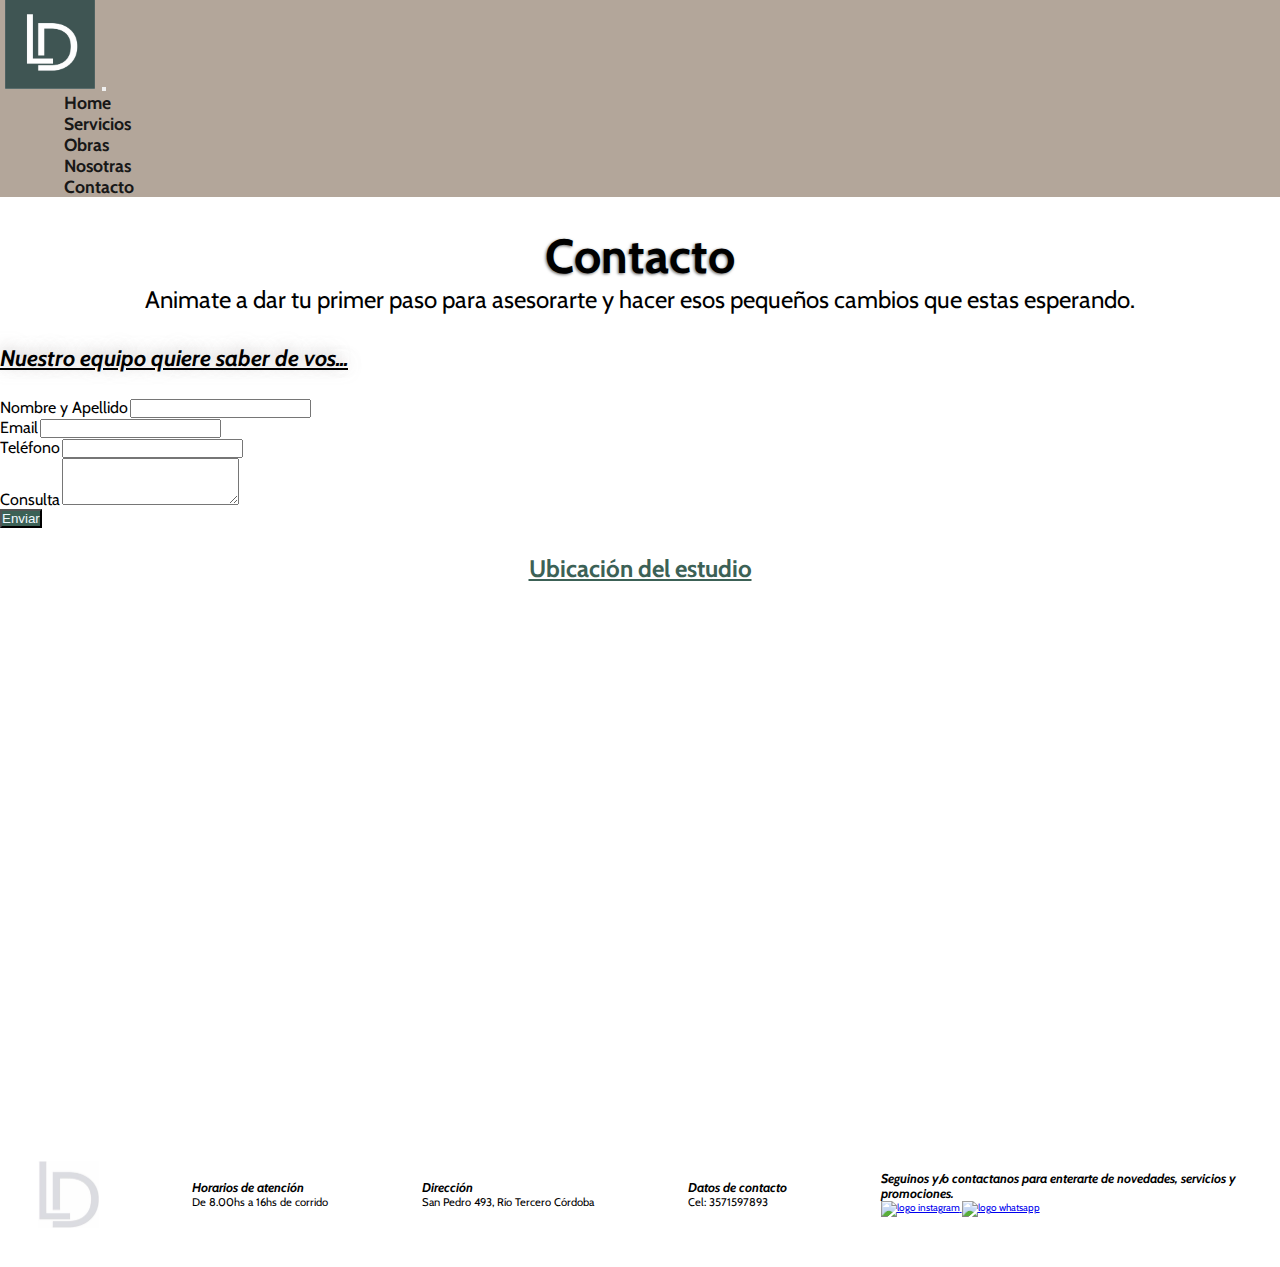
==== pages/contacto.html @ 94712690 "cambios 17/08" ====
<!DOCTYPE html>
<html lang="es">
  <head>
      <meta charset="UTF-8">
      <meta name="viewport" content="width=device-width, initial-scale=1.0">
      <title>Contacto</title>
      
    <!--BS-->

    <link href="https://cdn.jsdelivr.net/npm/bootstrap@5.3.1/dist/css/bootstrap.min.css" rel="stylesheet" 
    integrity="sha384-4bw+/aepP/YC94hEpVNVgiZdgIC5+VKNBQNGCHeKRQN+PtmoHDEXuppvnDJzQIu9" crossorigin="anonymous">

    <!--CSS-->
    <link rel="stylesheet" href="../css/style.css">
    <link rel="stylesheet" href="../css/estilos.css">
    
  </head>
  <body>
    <!-- inicio header-->
    <header>

      <nav class="navbar navbar-expand-lg propia-menu">
        <div class="container-fluid">
          <a class="navbar-brand" ><img class="logo" src="../imagenes/logocuadrado.jpg" alt="logo estudio de arquitectura demalde lujan"></a>
          <button class="navbar-toggler" type="button" data-bs-toggle="collapse" data-bs-target="#navbarNav" aria-controls="navbarNav" aria-expanded="false" aria-label="Toggle navigation">
            <span class="navbar-toggler-icon"></span>
          </button>
          <div class="collapse navbar-collapse justify-content-center" id="navbarNav">
            <ul class="navbar-nav">
              <li class="nav-item page">
                <a class="nav-link enlace" href="../index.html">Home</a>
              </li>
              <li class="nav-item page">
                <a class="nav-link enlace" href="servicios.html">Servicios</a>
              </li>
              <li class="nav-item page">
                <a class="nav-link enlace" href="obras.html">Obras</a>
              </li>
              <li class="nav-item page">
                <a class="nav-link enlace" href="nosotras.html">Nosotras</a>
              </li>
              <li class="nav-item page">
                <a class="nav-link enlace" href="contacto.html">Contacto</a>
              </li>
            </ul>
          </div>
        </div>
      </nav>

    </header>
        
      <!--inicio main-->
    <main class="container contacto-container">

      <!--presentacion-->
      <section class="presentacion">

          <h1>Contacto</h1>

          <p>Animate a dar tu primer paso para asesorarte y hacer esos pequeños cambios que estas esperando.</p>

      </section>
      
        <!--formulario-->
        <h2 class="tituloForm">Nuestro equipo quiere saber de vos...</h2>

        <div class="contenedorForm">   

          <div class="mb-3">
            <label for="exampleFormControlInput1" class="form-label propia">Nombre y Apellido</label>
            <input type="email" class="form-control" id="exampleFormControlInput1" >
          </div>
          <div class="mb-3">
            <label for="exampleFormControlInput1" class="form-label propia">Email</label>
            <input type="email" class="form-control" id="exampleFormControlInput1" >
          </div>
          <div class="mb-3">
            <label for="exampleFormControlInput1" class="form-label propia">Teléfono</label>
            <input type="email" class="form-control" id="exampleFormControlInput1">
          </div>
          <div class="mb-3">
            <label for="exampleFormControlTextarea1" class="form-label propia">Consulta</label>
            <textarea class="form-control" id="exampleFormControlTextarea1" rows="3"></textarea>
          </div>
          <div class="col-auto">
            <button type="submit" class="btn mb-3 boton-formulario">Enviar</button>
          </div>

        </div>

      <section class="contenedorMapa">

          <h3 class="mapaTitulo">Ubicación del estudio</h3>

          <iframe src="https://www.google.com/maps/embed?pb=!1m18!1m12!1m3!1d844.3579548079335!2d-64.10979523040258!3d-32.
          165628398370295!2m3!1f0!2f0!3f0!3m2!1i1024!2i768!4f13.1!3m3!1m2!1s0x95cd6fff3ae1c54f%3A0x60402e40f42cd86f!2sLD%20-
          %20arquitectura%20%2B%20interiorismo!5e0!3m2!1ses-419!2sar!4v1688154404672!5m2!1ses-419!2sar"
            width="600" height="450" style="border:0;" allowfullscreen="" loading="lazy" referrerpolicy="no-referrer-when-downgrade">
          </iframe>
      
          
      </section>
            
    </main>
      
      <!--inicio footer-->
    <footer class="footer">
      
        <img class="img-footer" src="../imagenes/logogris.jpeg" alt="logo estudio de arquitectura demalde lujan">
        
        <div>
            <h4>Horarios de atención</h4>
            <p>De 8.00hs a 16hs de corrido</p>
        </div>
        <div>
            <h4>Dirección</h4>
            <p>San Pedro 493, Río Tercero Córdoba</p>
        </div>

        <div>
            <h4>Datos de contacto</h4>
            <p>Cel: 3571597893</p>
        </div>

        <div class="contenedor-redes">

          <h4>Seguinos y/o contactanos para enterarte de novedades, servicios y promociones.</h4>

          <div>
            <a  href="https://www.instagram.com/arqdemaldelujan/" target="_blank">
                <img class="img-redes-footer" src="../imagenes/Iconos/instagram.svg" alt="logo instagram">
            </a>

            <a  href="https://api.whatsapp.com/message/WYN6CQQRFLDKI1?autoload=1&app_absent=0" target="_blank">
              <img class="img-redes-footer" src="../imagenes/Iconos/whatsapp.svg" alt="logo whatsapp">
            </a>
          </div>

        </div>
    
    </footer>
    <!--JS-->

    <script src="https://cdn.jsdelivr.net/npm/bootstrap@5.3.1/dist/js/bootstrap.bundle.min.js"
    integrity="sha384-HwwvtgBNo3bZJJLYd8oVXjrBZt8cqVSpeBNS5n7C8IVInixGAoxmnlMuBnhbgrkm" crossorigin="anonymous"></script>
  </body>
</html>
---- css/style.css ----
/*presentacion*/

 


  /* contenido principal index*/


  
  /*formulario*/

 



  /*footer*/



  

  /* Nosotras page...................................................................................................................*/

  

  
  

 
 

/*servicios-------------------------------------------------------------------------------------------------------------*/





/*Contacto......................................................................................................*/






  

 /*Media Query------------------------------------------------------------------------------------------------*/

 
  /*Index*/
---- css/estilos.css ----
@import url("https://fonts.googleapis.com/css2?family=Cabin&family=Nunito+Sans:wght@300;600&family=Nunito:wght@300&display=swap");
* {
  margin: 0;
  padding: 0;
}

body {
  font-family: "Cabin", sans-serif;
  font-size: 62.5%;
  box-sizing: border-box;
}

.presentacion {
  background-size: cover;
  background-position: center;
  height: 100%;
  padding: 30px 0px;
  grid-area: presentacion;
}
.presentacion h1 {
  font-size: 3rem;
  text-align: center;
  color: black;
  text-shadow: -1px 1px 3px rgba(0, 0, 0, 0.58);
}
.presentacion p {
  font-size: 1.5rem;
  text-align: center;
  color: black;
}

.index-container .contenidoPrincipal h2 {
  font-size: 1.5rem;
  font-weight: bold;
  text-decoration: underline;
}
.index-container .contenidoPrincipal .flexContent {
  display: flex;
  flex-direction: row;
  padding-top: 3%;
}
.index-container .contenidoPrincipal .flexContent .img1 {
  width: 50%;
}
.index-container .contenidoPrincipal .flexContent .texto1 {
  display: flex;
  flex-direction: column;
  justify-content: center;
  align-items: start;
  padding: 0px 100px;
}
.index-container .contenidoPrincipal p {
  font-size: 1rem;
}
.index-container .contenidoPrincipal .flexContentDos {
  display: flex;
  flex-direction: row-reverse;
}
.index-container .contenidoPrincipal .flexContentDos .texto2 {
  display: flex;
  flex-direction: column;
  justify-content: center;
  align-items: start;
  padding: 0px 100px;
}
.index-container .contenidoPrincipal .flexContentDos .img2 {
  width: 50%;
  padding-top: 2%;
}
.index-container .formulario {
  width: 100%;
  font-size: 1rem;
  color: black;
  padding-top: 3%;
  padding-bottom: 3%;
}
.index-container .formulario .tituloFormIndex {
  text-align: center;
  font-size: 1.4rem;
  font-style: italic;
  padding-bottom: 2%;
  text-shadow: -1px -3px 15px rgba(174, 167, 167, 0.65);
}

/*header...........................................................................................*/
header {
  display: flex;
  justify-content: space-between;
  position: sticky;
  top: 0;
  z-index: 4;
}
header .propia-menu {
  background-color: #b3a69a;
  width: 100%;
}
header .propia-menu .logo {
  width: 7%;
  margin-left: 5px;
  margin-right: 5px;
}
header .propia-menu .page {
  padding-left: 5%;
  padding-right: 5%;
}
header .propia-menu .page .enlace {
  color: #181818;
  list-style: none;
  text-decoration: none;
  font-weight: bold;
  font-size: 1.1rem;
}

.footer {
  display: flex;
  justify-content: space-between;
  align-items: center;
  margin: 3%;
}
.footer .img-footer {
  width: 5%;
}
.footer .contenedor-redes {
  display: flex;
  flex-direction: column;
  width: 30%;
}
.footer h4 {
  font-size: 0.8rem;
  font-style: italic;
}
.footer p {
  font-size: 0.7rem;
}
.footer .img-redes-footer {
  width: 8%;
}

.servicios-container .contenedor-tarjetas {
  display: flex;
  align-items: center;
  justify-content: center;
  margin: 20px;
}
.servicios-container .contenedor-tarjetas .tarjeta {
  margin: 1%;
}
.servicios-container .contenedor-tarjetas .tarjeta .img-tarjeta {
  padding: 5px;
}
.servicios-container .contenedor-tarjetas .p-servicios {
  font-size: 0.9rem;
}
.servicios-container .h2-servicios {
  font-size: 1.3rem;
  color: #3c6156;
  font-weight: bold;
  text-align: center;
  padding: 10px;
}

.obras-container .tarjetas-container .p-obras {
  font-size: 0.8rem;
}
.obras-container .tarjetas-container .titulo-tarjetas-obras {
  font-size: 1.7rem;
}
.obras-container .tarjetas-container .text-body-secondary {
  font-size: 0.8rem;
}

.footer .h3-footer {
  font-size: 0.8rem;
  font-style: italic;
}

.nosotras-container h1 {
  font-size: 2.5rem;
  text-align: center;
  color: black;
  text-shadow: -1px 1px 3px rgba(0, 0, 0, 0.58);
  padding: 5px;
}
.nosotras-container .contenedor-nosotras {
  display: grid;
  grid-template-areas: "item1   item2" "item3   item4" "item5   item5" "item6   item7";
  grid-template-columns: repeat(2, 50%);
  justify-content: center;
  align-items: center;
}
.nosotras-container .contenedor-nosotras .nombre-arquitecta {
  color: #3c6156;
}
.nosotras-container .contenedor-nosotras .tamano-fuente {
  font-size: 0.8rem;
}
.nosotras-container .contenedor-nosotras .grid-item1 {
  grid-area: item1;
  grid-column: 1/2;
  text-align: start;
}
.nosotras-container .contenedor-nosotras .grid-item2 {
  grid-area: item2;
  text-align: end;
}
.nosotras-container .contenedor-nosotras .grid-item3 {
  grid-area: item3;
  grid-column: 1/2;
  text-align: start;
}
.nosotras-container .contenedor-nosotras .grid-item4 {
  grid-area: item4;
  text-align: end;
}
.nosotras-container .contenedor-nosotras .grid-item5 {
  grid-area: item5;
  padding: 30px;
  text-align: center;
}
.nosotras-container .contenedor-nosotras .grid-item6 {
  grid-area: item6;
  text-align: center;
}
.nosotras-container .contenedor-nosotras .grid-item7 {
  grid-area: item7;
  text-align: center;
}

.contacto-container .tituloForm {
  font-size: 1.4rem;
  font-style: italic;
  padding-bottom: 2%;
  text-decoration: underline;
  height: 50%;
  text-shadow: -1px -3px 15px rgba(174, 167, 167, 0.65);
}
.contacto-container .propia {
  font-size: 1rem;
}
.contacto-container .boton-formulario {
  background-color: #3c6156;
  color: aliceblue;
}
.contacto-container .contenedorMapa {
  display: flex;
  flex-direction: column;
  justify-content: center;
  height: 100%;
  align-items: center;
  padding-bottom: 5%;
}
.contacto-container .contenedorMapa .mapaTitulo {
  font-size: 1.5rem;
  padding: 2%;
  text-decoration: underline;
  color: #3c6156;
}

/*celulares--------------------------------------------------------------------*/
@media only screen and (max-width: 500px) {
  .header .propia-menu .logo {
    width: 15%;
  }
  .presentacion h1 {
    font-size: 1.9rem;
  }
  .presentacion p {
    font-size: 0.9rem;
  }
  .index-container .contenidoPrincipal .flexContent {
    flex-direction: column;
    align-items: center;
  }
  .index-container .contenidoPrincipal .flexContent p {
    font-size: 0.8rem;
  }
  .index-container .contenidoPrincipal .flexContent .texto1 {
    text-align: justify;
    margin-top: 5px;
    margin-bottom: 5px;
    padding: 0;
  }
  .index-container .contenidoPrincipal .img1 {
    width: 60%;
  }
  .index-container .contenidoPrincipal h2 {
    font-size: 1rem;
  }
  .index-container .contenidoPrincipal .flexContentDos {
    flex-direction: column;
    align-items: center;
    margin: 10px;
  }
  .index-container .contenidoPrincipal .flexContentDos .texto2 {
    text-align: justify;
    margin-top: 5px;
    margin-bottom: 5px;
    padding: 0%;
  }
  .index-container .contenidoPrincipal .img2 {
    width: 60%;
  }
  .index-container .contenidoPrincipal .formulario .tituloFormIndex {
    font-size: 1.2rem;
  }
  .footer {
    flex-direction: column;
    align-items: start;
    border-top: #3c6156 solid 2px;
    margin: 20px;
    padding: 5px;
  }
  .footer .img-footer {
    width: 17%;
    padding: 15px 0px 15px 0px;
  }
  .footer p {
    font-size: 0.7rem;
  }
  .footer h4 {
    font-size: 0.9rem;
  }
  .footer .contenedor-redes {
    width: 100%;
  }
  .footer .contenedor-redes .img-redes-footer {
    width: 8%;
  }
}

/*# sourceMappingURL=estilos.css.map */
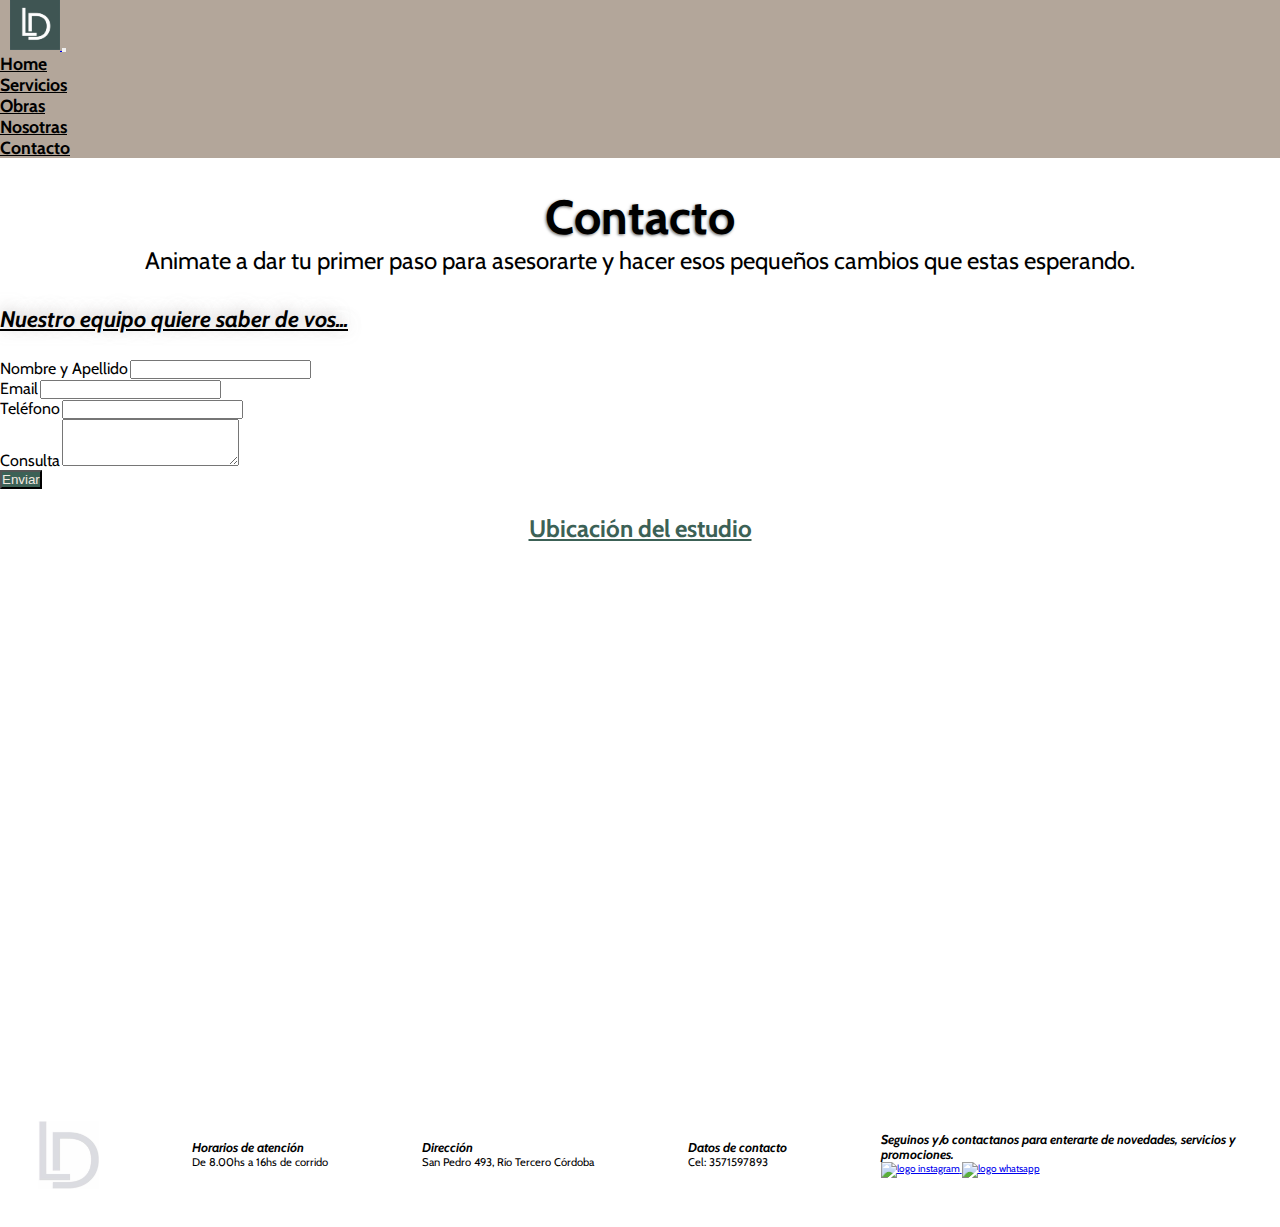
==== commit e4e36a59: "cambios19/08/23" ====
--- a/pages/contacto.html
+++ b/pages/contacto.html
@@ -1,147 +1,154 @@
 <!DOCTYPE html>
 <html lang="es">
-  <head>
-      <meta charset="UTF-8">
-      <meta name="viewport" content="width=device-width, initial-scale=1.0">
-      <title>Contacto</title>
-      
-    <!--BS-->
 
-    <link href="https://cdn.jsdelivr.net/npm/bootstrap@5.3.1/dist/css/bootstrap.min.css" rel="stylesheet" 
+<head>
+  <meta charset="UTF-8">
+  <meta name="viewport" content="width=device-width, initial-scale=1.0">
+  <title>Contacto</title>
+
+  <!--BS-->
+
+  <link href="https://cdn.jsdelivr.net/npm/bootstrap@5.3.1/dist/css/bootstrap.min.css" rel="stylesheet"
     integrity="sha384-4bw+/aepP/YC94hEpVNVgiZdgIC5+VKNBQNGCHeKRQN+PtmoHDEXuppvnDJzQIu9" crossorigin="anonymous">
 
-    <!--CSS-->
-    <link rel="stylesheet" href="../css/style.css">
-    <link rel="stylesheet" href="../css/estilos.css">
-    
-  </head>
-  <body>
-    <!-- inicio header-->
-    <header>
+  <!--CSS-->
+  <link rel="stylesheet" href="../css/style.css">
+  <link rel="stylesheet" href="../css/estilos.css">
 
-      <nav class="navbar navbar-expand-lg propia-menu">
-        <div class="container-fluid">
-          <a class="navbar-brand" ><img class="logo" src="../imagenes/logocuadrado.jpg" alt="logo estudio de arquitectura demalde lujan"></a>
-          <button class="navbar-toggler" type="button" data-bs-toggle="collapse" data-bs-target="#navbarNav" aria-controls="navbarNav" aria-expanded="false" aria-label="Toggle navigation">
-            <span class="navbar-toggler-icon"></span>
-          </button>
-          <div class="collapse navbar-collapse justify-content-center" id="navbarNav">
-            <ul class="navbar-nav">
-              <li class="nav-item page">
-                <a class="nav-link enlace" href="../index.html">Home</a>
-              </li>
-              <li class="nav-item page">
-                <a class="nav-link enlace" href="servicios.html">Servicios</a>
-              </li>
-              <li class="nav-item page">
-                <a class="nav-link enlace" href="obras.html">Obras</a>
-              </li>
-              <li class="nav-item page">
-                <a class="nav-link enlace" href="nosotras.html">Nosotras</a>
-              </li>
-              <li class="nav-item page">
-                <a class="nav-link enlace" href="contacto.html">Contacto</a>
-              </li>
-            </ul>
-          </div>
-        </div>
-      </nav>
+</head>
 
-    </header>
-        
-      <!--inicio main-->
-    <main class="container contacto-container">
+<body>
+  <!-- inicio header-->
+  <header>
+    <nav class="navbar navbar-expand-lg propia-menu">
 
-      <!--presentacion-->
-      <section class="presentacion">
+      <a class="navbar-brand" href="#">
+        <img width="50" style="margin-left: 10px;" class="d-inline-block align-top" src="../imagenes/logocuadrado.jpg"
+          alt="logo estudio de arquitectura demalde lujan">
+      </a>
+      <button class="navbar-toggler" type="button" data-bs-toggle="collapse" data-bs-target="#navbarNav"
+        aria-controls="navbarNav" aria-expanded="false" aria-label="Toggle navigation">
+        <span class="navbar-toggler-icon"></span>
+      </button>
+      <div class="collapse navbar-collapse" id="navbarNav">
+        <ul class="navbar-nav ms-auto">
+          <li class="nav-item">
+            <a class="nav-link" href="../index.html">Home</a>
+          </li>
+          <li class="nav-item">
+            <a class="nav-link" href="servicios.html">Servicios</a>
+          </li>
+          <li class="nav-item">
+            <a class="nav-link" href="obras.html">Obras</a>
+          </li>
+          <li class="nav-item">
+            <a class="nav-link" href="nosotras.html">Nosotras</a>
+          </li>
+          <li class="nav-item">
+            <a class="nav-link" href="contacto.html">Contacto</a>
+          </li>
+        </ul>
+      </div>
 
-          <h1>Contacto</h1>
+    </nav>
 
-          <p>Animate a dar tu primer paso para asesorarte y hacer esos pequeños cambios que estas esperando.</p>
+  </header>
 
-      </section>
-      
-        <!--formulario-->
-        <h2 class="tituloForm">Nuestro equipo quiere saber de vos...</h2>
+  <!--inicio main-->
+  <main class="container contacto-container">
 
-        <div class="contenedorForm">   
+    <!--presentacion-->
+    <section class="presentacion">
 
-          <div class="mb-3">
-            <label for="exampleFormControlInput1" class="form-label propia">Nombre y Apellido</label>
-            <input type="email" class="form-control" id="exampleFormControlInput1" >
-          </div>
-          <div class="mb-3">
-            <label for="exampleFormControlInput1" class="form-label propia">Email</label>
-            <input type="email" class="form-control" id="exampleFormControlInput1" >
-          </div>
-          <div class="mb-3">
-            <label for="exampleFormControlInput1" class="form-label propia">Teléfono</label>
-            <input type="email" class="form-control" id="exampleFormControlInput1">
-          </div>
-          <div class="mb-3">
-            <label for="exampleFormControlTextarea1" class="form-label propia">Consulta</label>
-            <textarea class="form-control" id="exampleFormControlTextarea1" rows="3"></textarea>
-          </div>
-          <div class="col-auto">
-            <button type="submit" class="btn mb-3 boton-formulario">Enviar</button>
-          </div>
+      <h1>Contacto</h1>
 
-        </div>
+      <p>Animate a dar tu primer paso para asesorarte y hacer esos pequeños cambios que estas esperando.</p>
 
-      <section class="contenedorMapa">
+    </section>
 
-          <h3 class="mapaTitulo">Ubicación del estudio</h3>
+    <!--formulario-->
+    <h2 class="tituloForm">Nuestro equipo quiere saber de vos...</h2>
 
-          <iframe src="https://www.google.com/maps/embed?pb=!1m18!1m12!1m3!1d844.3579548079335!2d-64.10979523040258!3d-32.
+    <div class="contenedorForm">
+
+      <div class="mb-3">
+        <label for="exampleFormControlInput1" class="form-label propia">Nombre y Apellido</label>
+        <input type="email" class="form-control" id="exampleFormControlInput1">
+      </div>
+      <div class="mb-3">
+        <label for="exampleFormControlInput1" class="form-label propia">Email</label>
+        <input type="email" class="form-control" id="exampleFormControlInput1">
+      </div>
+      <div class="mb-3">
+        <label for="exampleFormControlInput1" class="form-label propia">Teléfono</label>
+        <input type="email" class="form-control" id="exampleFormControlInput1">
+      </div>
+      <div class="mb-3">
+        <label for="exampleFormControlTextarea1" class="form-label propia">Consulta</label>
+        <textarea class="form-control" id="exampleFormControlTextarea1" rows="3"></textarea>
+      </div>
+      <div class="col-auto">
+        <button type="submit" class="btn mb-3 boton-formulario">Enviar</button>
+      </div>
+
+    </div>
+
+    <section class="contenedorMapa">
+
+      <h3 class="mapaTitulo">Ubicación del estudio</h3>
+
+      <iframe src="https://www.google.com/maps/embed?pb=!1m18!1m12!1m3!1d844.3579548079335!2d-64.10979523040258!3d-32.
           165628398370295!2m3!1f0!2f0!3f0!3m2!1i1024!2i768!4f13.1!3m3!1m2!1s0x95cd6fff3ae1c54f%3A0x60402e40f42cd86f!2sLD%20-
-          %20arquitectura%20%2B%20interiorismo!5e0!3m2!1ses-419!2sar!4v1688154404672!5m2!1ses-419!2sar"
-            width="600" height="450" style="border:0;" allowfullscreen="" loading="lazy" referrerpolicy="no-referrer-when-downgrade">
-          </iframe>
-      
-          
-      </section>
-            
-    </main>
-      
-      <!--inicio footer-->
-    <footer class="footer">
-      
-        <img class="img-footer" src="../imagenes/logogris.jpeg" alt="logo estudio de arquitectura demalde lujan">
-        
-        <div>
-            <h4>Horarios de atención</h4>
-            <p>De 8.00hs a 16hs de corrido</p>
-        </div>
-        <div>
-            <h4>Dirección</h4>
-            <p>San Pedro 493, Río Tercero Córdoba</p>
-        </div>
+          %20arquitectura%20%2B%20interiorismo!5e0!3m2!1ses-419!2sar!4v1688154404672!5m2!1ses-419!2sar" width="600"
+        height="450" style="border:0;" allowfullscreen="" loading="lazy" referrerpolicy="no-referrer-when-downgrade">
+      </iframe>
 
-        <div>
-            <h4>Datos de contacto</h4>
-            <p>Cel: 3571597893</p>
-        </div>
 
-        <div class="contenedor-redes">
+    </section>
 
-          <h4>Seguinos y/o contactanos para enterarte de novedades, servicios y promociones.</h4>
+  </main>
 
-          <div>
-            <a  href="https://www.instagram.com/arqdemaldelujan/" target="_blank">
-                <img class="img-redes-footer" src="../imagenes/Iconos/instagram.svg" alt="logo instagram">
-            </a>
+  <!--inicio footer-->
+  <footer class="footer">
 
-            <a  href="https://api.whatsapp.com/message/WYN6CQQRFLDKI1?autoload=1&app_absent=0" target="_blank">
-              <img class="img-redes-footer" src="../imagenes/Iconos/whatsapp.svg" alt="logo whatsapp">
-            </a>
-          </div>
+    <img class="img-footer" src="../imagenes/logogris.jpeg" alt="logo estudio de arquitectura demalde lujan">
 
-        </div>
-    
-    </footer>
-    <!--JS-->
+    <div>
+      <h4>Horarios de atención</h4>
+      <p>De 8.00hs a 16hs de corrido</p>
+    </div>
+    <div>
+      <h4>Dirección</h4>
+      <p>San Pedro 493, Río Tercero Córdoba</p>
+    </div>
 
-    <script src="https://cdn.jsdelivr.net/npm/bootstrap@5.3.1/dist/js/bootstrap.bundle.min.js"
-    integrity="sha384-HwwvtgBNo3bZJJLYd8oVXjrBZt8cqVSpeBNS5n7C8IVInixGAoxmnlMuBnhbgrkm" crossorigin="anonymous"></script>
-  </body>
+    <div>
+      <h4>Datos de contacto</h4>
+      <p>Cel: 3571597893</p>
+    </div>
+
+    <div class="contenedor-redes">
+
+      <h4>Seguinos y/o contactanos para enterarte de novedades, servicios y promociones.</h4>
+
+      <div>
+        <a href="https://www.instagram.com/arqdemaldelujan/" target="_blank">
+          <img class="img-redes-footer" src="../imagenes/Iconos/instagram.svg" alt="logo instagram">
+        </a>
+
+        <a href="https://api.whatsapp.com/message/WYN6CQQRFLDKI1?autoload=1&app_absent=0" target="_blank">
+          <img class="img-redes-footer" src="../imagenes/Iconos/whatsapp.svg" alt="logo whatsapp">
+        </a>
+      </div>
+
+    </div>
+
+  </footer>
+  <!--JS-->
+
+  <script src="https://cdn.jsdelivr.net/npm/bootstrap@5.3.1/dist/js/bootstrap.bundle.min.js"
+    integrity="sha384-HwwvtgBNo3bZJJLYd8oVXjrBZt8cqVSpeBNS5n7C8IVInixGAoxmnlMuBnhbgrkm"
+    crossorigin="anonymous"></script>
+</body>
+
 </html>--- a/css/estilos.css
+++ b/css/estilos.css
@@ -95,24 +95,23 @@
   width: 100%;
 }
 header .propia-menu .logo {
-  width: 7%;
   margin-left: 5px;
   margin-right: 5px;
 }
-header .propia-menu .page {
-  padding-left: 5%;
-  padding-right: 5%;
-}
-header .propia-menu .page .enlace {
-  color: #181818;
-  list-style: none;
-  text-decoration: none;
+header .propia-menu .nav-link {
+  color: black;
   font-weight: bold;
   font-size: 1.1rem;
+  margin-right: 30px;
+}
+header .propia-menu .nav-link:hover {
+  opacity: 0.8;
+  text-decoration: underline;
 }
 
 .footer {
   display: flex;
+  flex-direction: row;
   justify-content: space-between;
   align-items: center;
   margin: 3%;
@@ -138,8 +137,9 @@
 
 .servicios-container .contenedor-tarjetas {
   display: flex;
-  align-items: center;
-  justify-content: center;
+  flex-direction: row;
+  justify-content: center;
+  align-items: center;
   margin: 20px;
 }
 .servicios-container .contenedor-tarjetas .tarjeta {
@@ -150,13 +150,63 @@
 }
 .servicios-container .contenedor-tarjetas .p-servicios {
   font-size: 0.9rem;
+}
+.servicios-container .contenedor-servicios {
+  display: flex;
+  flex-direction: column;
+  align-items: center;
+}
+.servicios-container .contenedor-servicios .contenedor-fila1 {
+  display: flex;
+  flex-direction: row;
+}
+.servicios-container .contenedor-servicios .contenedor-fila2 {
+  display: flex;
+  flex-direction: row;
+}
+.servicios-container .contenedor-servicios .imagen-servicio {
+  width: 296px;
+  height: 296px;
+  margin: 3px;
+}
+.servicios-container .contenedor-servicios .imagen-servicio:hover {
+  opacity: 0.6;
+}
+.servicios-container .contenedor-servicios .p-img-servicios {
+  font-size: 1rem;
+  text-align: center;
+  justify-content: center;
+  color: black;
+  opacity: 0;
+}
+.servicios-container .contenedor-servicios .p-img-servicios:hover {
+  opacity: 1;
+  z-index: 2;
 }
 .servicios-container .h2-servicios {
   font-size: 1.3rem;
   color: #3c6156;
   font-weight: bold;
   text-align: center;
-  padding: 10px;
+  margin: 30px;
+  animation-name: h2;
+  animation-iteration-count: 1;
+  animation-duration: 1s;
+  animation-delay: 1s;
+}
+@keyframes h2 {
+  0% {
+    transform: scale(0, 0);
+  }
+  50% {
+    transform: scale(1.4, 1.4);
+  }
+  75% {
+    transform: scale(1.3, 1.3);
+  }
+  100% {
+    transform: scale(0);
+  }
 }
 
 .obras-container .tarjetas-container .p-obras {
@@ -239,15 +289,15 @@
 }
 .contacto-container .boton-formulario {
   background-color: #3c6156;
-  color: aliceblue;
+  color: #f1e8e0;
 }
 .contacto-container .contenedorMapa {
-  display: flex;
-  flex-direction: column;
-  justify-content: center;
   height: 100%;
-  align-items: center;
   padding-bottom: 5%;
+  display: flex;
+  flex-direction: column;
+  justify-content: center;
+  align-items: center;
 }
 .contacto-container .contenedorMapa .mapaTitulo {
   font-size: 1.5rem;
@@ -301,6 +351,13 @@
     width: 60%;
   }
   .index-container .contenidoPrincipal .formulario .tituloFormIndex {
+    font-size: 1.2rem;
+  }
+  .contacto-container .tituloForm {
+    font-size: 1.1rem;
+    padding-bottom: 5%;
+  }
+  .contacto-container .contenedorMapa .mapaTitulo {
     font-size: 1.2rem;
   }
   .footer {
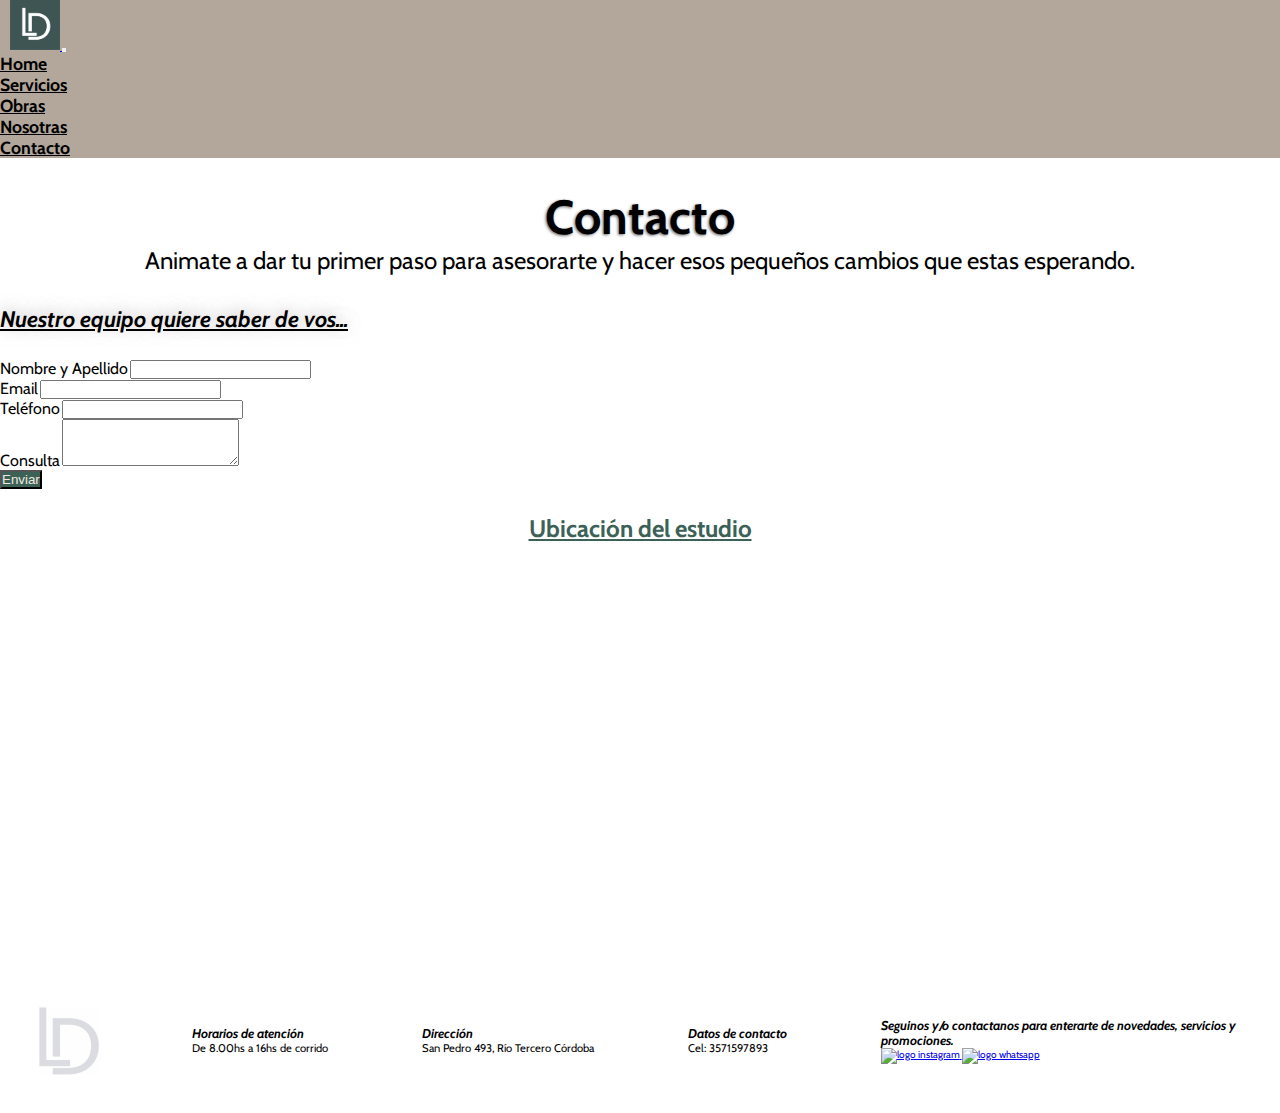
==== commit 53f06a09: "cambios 22/08/2023" ====
--- a/pages/contacto.html
+++ b/pages/contacto.html
@@ -93,18 +93,13 @@
 
     </div>
 
-    <section class="contenedorMapa">
-
       <h3 class="mapaTitulo">Ubicación del estudio</h3>
 
-      <iframe src="https://www.google.com/maps/embed?pb=!1m18!1m12!1m3!1d844.3579548079335!2d-64.10979523040258!3d-32.
-          165628398370295!2m3!1f0!2f0!3f0!3m2!1i1024!2i768!4f13.1!3m3!1m2!1s0x95cd6fff3ae1c54f%3A0x60402e40f42cd86f!2sLD%20-
-          %20arquitectura%20%2B%20interiorismo!5e0!3m2!1ses-419!2sar!4v1688154404672!5m2!1ses-419!2sar" width="600"
-        height="450" style="border:0;" allowfullscreen="" loading="lazy" referrerpolicy="no-referrer-when-downgrade">
-      </iframe>
+      <div class="map-responsive">
+        <iframe src="https://www.google.com/maps/embed?pb=!1m14!1m8!1m3!1d13509.727276685273!2d-64.1091515!3d-32.1656284!3m2!1i1024!2i768!4f13.1!3m3!1m2!1s0x95cd6fff3ae1c54f%3A0x60402e40f42cd86f!2sLD%20-%20arquitectura%20%2B%20interiorismo!5e0!3m2!1ses-419!2sar!4v1692660718342!5m2!1ses-419!2sar" width="800" height="400" style="border:0;" allowfullscreen="" loading="lazy" referrerpolicy="no-referrer-when-downgrade"></iframe>
+      </div>
 
 
-    </section>
 
   </main>
 
--- a/css/estilos.css
+++ b/css/estilos.css
@@ -231,6 +231,11 @@
   text-shadow: -1px 1px 3px rgba(0, 0, 0, 0.58);
   padding: 5px;
 }
+.nosotras-container .mediaq {
+  font-size: 1.5rem;
+  text-align: center;
+  color: black;
+}
 .nosotras-container .contenedor-nosotras {
   display: grid;
   grid-template-areas: "item1   item2" "item3   item4" "item5   item5" "item6   item7";
@@ -242,7 +247,7 @@
   color: #3c6156;
 }
 .nosotras-container .contenedor-nosotras .tamano-fuente {
-  font-size: 0.8rem;
+  font-size: 0.9rem;
 }
 .nosotras-container .contenedor-nosotras .grid-item1 {
   grid-area: item1;
@@ -291,19 +296,27 @@
   background-color: #3c6156;
   color: #f1e8e0;
 }
-.contacto-container .contenedorMapa {
-  height: 100%;
-  padding-bottom: 5%;
-  display: flex;
-  flex-direction: column;
-  justify-content: center;
-  align-items: center;
-}
-.contacto-container .contenedorMapa .mapaTitulo {
+.contacto-container .mapaTitulo {
   font-size: 1.5rem;
   padding: 2%;
   text-decoration: underline;
   color: #3c6156;
+  text-align: center;
+}
+.contacto-container .map-responsive {
+  overflow: hidden;
+  padding-bottom: 400px;
+  position: relative;
+  height: 0;
+  align-items: center;
+  justify-content: center;
+}
+.contacto-container .map-responsive iframe {
+  left: 0;
+  top: 0;
+  height: 100%;
+  width: 100%;
+  position: absolute;
 }
 
 /*celulares--------------------------------------------------------------------*/
@@ -358,6 +371,44 @@
     padding-bottom: 5%;
   }
   .contacto-container .contenedorMapa .mapaTitulo {
+    font-size: 1.2rem;
+  }
+  .nosotras-container .presentacion {
+    padding: 10px 0px;
+  }
+  .nosotras-container .mediaq {
+    display: none;
+  }
+  .nosotras-container .contenedor-nosotras {
+    grid-template-areas: "item2" "item1" "item3" "item4" "item5" "item6" "item7";
+    grid-template-columns: 1fr;
+    grid-template-rows: 300px 200px 300px 150px 50px 300px 300px;
+  }
+  .nosotras-container .contenedor-nosotras .grid-item1 {
+    text-align: center;
+  }
+  .nosotras-container .contenedor-nosotras .grid-item2 {
+    text-align: center;
+  }
+  .nosotras-container .contenedor-nosotras .grid-item3 {
+    text-align: center;
+  }
+  .nosotras-container .contenedor-nosotras .grid-item4 {
+    text-align: center;
+  }
+  .nosotras-container .contenedor-nosotras .tamano-fuente {
+    font-size: 0.8rem;
+  }
+  .obras-container .presentacion h1 {
+    font-size: 1.7rem;
+  }
+  .obras-container .tarjetas-container .titulo-tarjetas-obras {
+    font-size: 1.5rem;
+  }
+  .contacto-container .tituloForm {
+    font-size: 1.2rem;
+  }
+  .contacto-container .mapaTitulo {
     font-size: 1.2rem;
   }
   .footer {
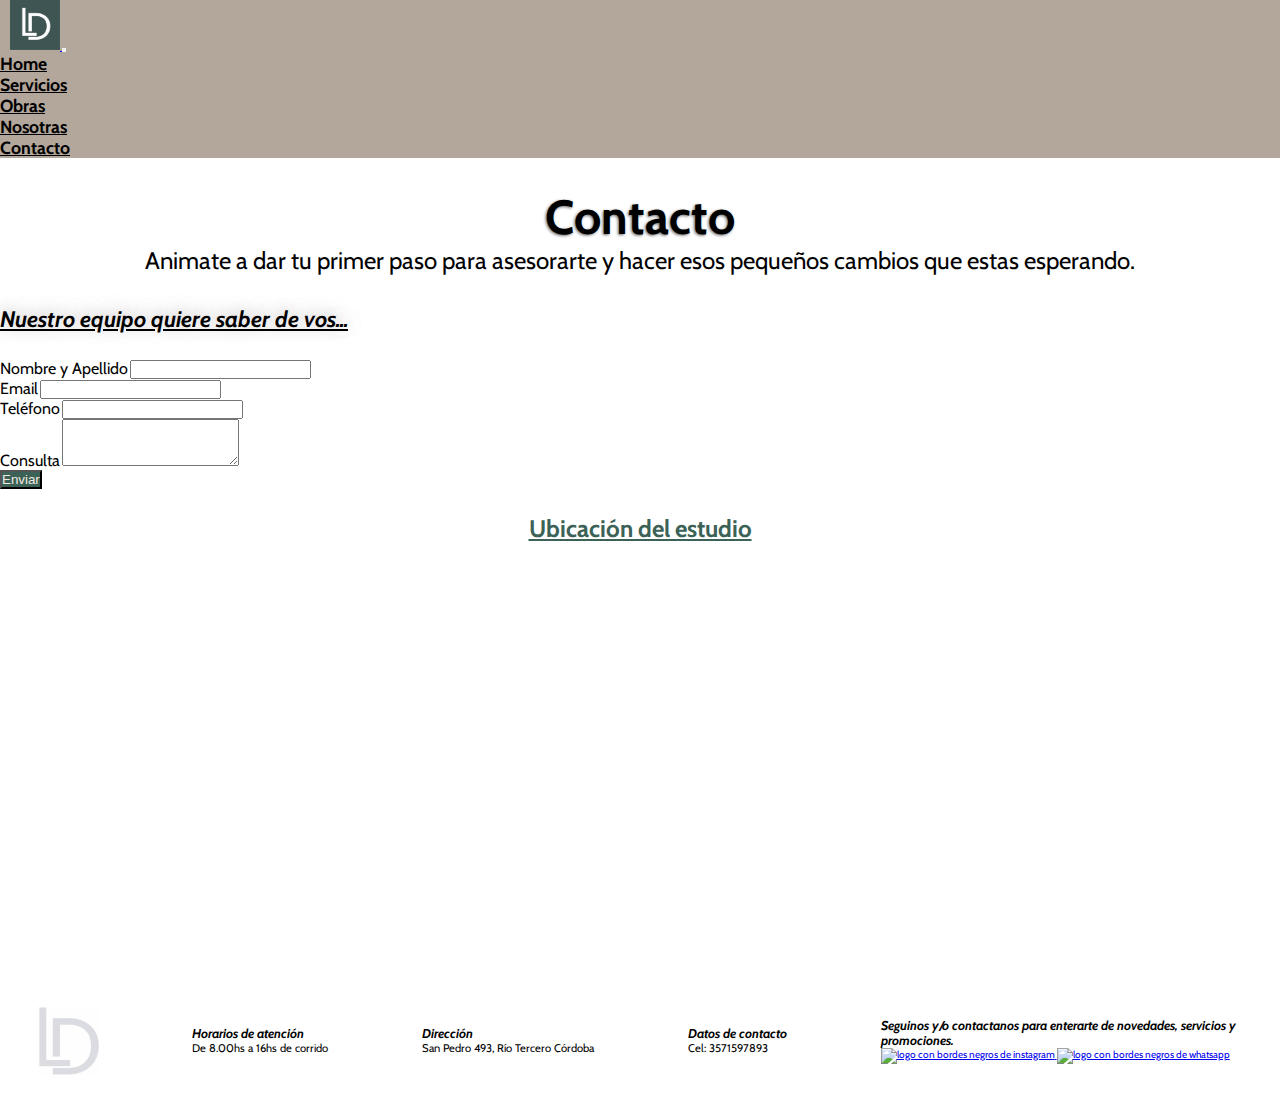
==== commit fd10f1db: "cambios 05-09-2023" ====
--- a/pages/contacto.html
+++ b/pages/contacto.html
@@ -4,6 +4,13 @@
 <head>
   <meta charset="UTF-8">
   <meta name="viewport" content="width=device-width, initial-scale=1.0">
+  <meta name=keywords
+    content="contacto,ubicación,telèfono,comunicarse con arquitectos,consultas de arquitectura,estudio de arquitectura,formulario de contacto,rio tercero,córdoba,argentina,arquitectura,diseño arquitectónico,diseño de interiores,
+  proyectos residenciales,proyectos comerciales,asesoría online,proyectos a medida,diseño de espacios,proyectos llave en mano,
+  diseño de fachadas conducción de obras,producción de renders y modelos 3d,confección de planos,ideas de decoraciòn,tendencias en arquitectura">
+  <meta name="description" content="Estudio de arquitectura.Podemos hacer realidad tus proyectos, completando nuestro formulario de contacto, hablando directamente con 
+  nosotras o te esperamos en nuestro estudio. ¡Animate a dar tu primer paso!">
+
   <title>Contacto</title>
 
   <!--BS-->
@@ -12,7 +19,6 @@
     integrity="sha384-4bw+/aepP/YC94hEpVNVgiZdgIC5+VKNBQNGCHeKRQN+PtmoHDEXuppvnDJzQIu9" crossorigin="anonymous">
 
   <!--CSS-->
-  <link rel="stylesheet" href="../css/style.css">
   <link rel="stylesheet" href="../css/estilos.css">
 
 </head>
@@ -22,9 +28,9 @@
   <header>
     <nav class="navbar navbar-expand-lg propia-menu">
 
-      <a class="navbar-brand" href="#">
+      <a class="navbar-brand" href="../index.html">
         <img width="50" style="margin-left: 10px;" class="d-inline-block align-top" src="../imagenes/logocuadrado.jpg"
-          alt="logo estudio de arquitectura demalde lujan">
+          alt="logo cuadrado color verde con las iniciales del estudio de arquitectura demalde lujan ">
       </a>
       <button class="navbar-toggler" type="button" data-bs-toggle="collapse" data-bs-target="#navbarNav"
         aria-controls="navbarNav" aria-expanded="false" aria-label="Toggle navigation">
@@ -93,11 +99,14 @@
 
     </div>
 
-      <h3 class="mapaTitulo">Ubicación del estudio</h3>
+    <h3 class="mapaTitulo">Ubicación del estudio</h3>
 
-      <div class="map-responsive">
-        <iframe src="https://www.google.com/maps/embed?pb=!1m14!1m8!1m3!1d13509.727276685273!2d-64.1091515!3d-32.1656284!3m2!1i1024!2i768!4f13.1!3m3!1m2!1s0x95cd6fff3ae1c54f%3A0x60402e40f42cd86f!2sLD%20-%20arquitectura%20%2B%20interiorismo!5e0!3m2!1ses-419!2sar!4v1692660718342!5m2!1ses-419!2sar" width="800" height="400" style="border:0;" allowfullscreen="" loading="lazy" referrerpolicy="no-referrer-when-downgrade"></iframe>
-      </div>
+    <div class="map-responsive">
+      <iframe
+        src="https://www.google.com/maps/embed?pb=!1m14!1m8!1m3!1d13509.727276685273!2d-64.1091515!3d-32.1656284!3m2!1i1024!2i768!4f13.1!3m3!1m2!1s0x95cd6fff3ae1c54f%3A0x60402e40f42cd86f!2sLD%20-%20arquitectura%20%2B%20interiorismo!5e0!3m2!1ses-419!2sar!4v1692660718342!5m2!1ses-419!2sar"
+        width="800" height="400" style="border:0;" allowfullscreen="" loading="lazy"
+        referrerpolicy="no-referrer-when-downgrade"></iframe>
+    </div>
 
 
 
@@ -106,7 +115,8 @@
   <!--inicio footer-->
   <footer class="footer">
 
-    <img class="img-footer" src="../imagenes/logogris.jpeg" alt="logo estudio de arquitectura demalde lujan">
+    <img class="img-footer" src="../imagenes/logogris.jpeg"
+      alt="logo color gris con iniciales del estudio de arquitectura demalde lujan">
 
     <div>
       <h4>Horarios de atención</h4>
@@ -128,11 +138,12 @@
 
       <div>
         <a href="https://www.instagram.com/arqdemaldelujan/" target="_blank">
-          <img class="img-redes-footer" src="../imagenes/Iconos/instagram.svg" alt="logo instagram">
+          <img class="img-redes-footer" src="../imagenes/Iconos/instagram.svg"
+            alt="logo con bordes negros de instagram">
         </a>
 
         <a href="https://api.whatsapp.com/message/WYN6CQQRFLDKI1?autoload=1&app_absent=0" target="_blank">
-          <img class="img-redes-footer" src="../imagenes/Iconos/whatsapp.svg" alt="logo whatsapp">
+          <img class="img-redes-footer" src="../imagenes/Iconos/whatsapp.svg" alt="logo con bordes negros de whatsapp">
         </a>
       </div>
 
--- a/css/estilos.css
+++ b/css/estilos.css
@@ -135,22 +135,6 @@
   width: 8%;
 }
 
-.servicios-container .contenedor-tarjetas {
-  display: flex;
-  flex-direction: row;
-  justify-content: center;
-  align-items: center;
-  margin: 20px;
-}
-.servicios-container .contenedor-tarjetas .tarjeta {
-  margin: 1%;
-}
-.servicios-container .contenedor-tarjetas .tarjeta .img-tarjeta {
-  padding: 5px;
-}
-.servicios-container .contenedor-tarjetas .p-servicios {
-  font-size: 0.9rem;
-}
 .servicios-container .contenedor-servicios {
   display: flex;
   flex-direction: column;
@@ -177,11 +161,6 @@
   text-align: center;
   justify-content: center;
   color: black;
-  opacity: 0;
-}
-.servicios-container .contenedor-servicios .p-img-servicios:hover {
-  opacity: 1;
-  z-index: 2;
 }
 .servicios-container .h2-servicios {
   font-size: 1.3rem;
@@ -328,14 +307,11 @@
     font-size: 1.9rem;
   }
   .presentacion p {
-    font-size: 0.9rem;
+    font-size: 1rem;
   }
   .index-container .contenidoPrincipal .flexContent {
     flex-direction: column;
     align-items: center;
-  }
-  .index-container .contenidoPrincipal .flexContent p {
-    font-size: 0.8rem;
   }
   .index-container .contenidoPrincipal .flexContent .texto1 {
     text-align: justify;
@@ -343,11 +319,14 @@
     margin-bottom: 5px;
     padding: 0;
   }
-  .index-container .contenidoPrincipal .img1 {
+  .index-container .contenidoPrincipal .flexContent .texto1 h2 {
+    font-size: 1rem;
+  }
+  .index-container .contenidoPrincipal .flexContent .texto1 p {
+    font-size: 0.8rem;
+  }
+  .index-container .contenidoPrincipal .flexContent .img1 {
     width: 60%;
-  }
-  .index-container .contenidoPrincipal h2 {
-    font-size: 1rem;
   }
   .index-container .contenidoPrincipal .flexContentDos {
     flex-direction: column;
@@ -360,10 +339,16 @@
     margin-bottom: 5px;
     padding: 0%;
   }
-  .index-container .contenidoPrincipal .img2 {
+  .index-container .contenidoPrincipal .flexContentDos .texto2 h2 {
+    font-size: 1rem;
+  }
+  .index-container .contenidoPrincipal .flexContentDos .texto2 p {
+    font-size: 0.8rem;
+  }
+  .index-container .contenidoPrincipal .flexContentDos .img2 {
     width: 60%;
   }
-  .index-container .contenidoPrincipal .formulario .tituloFormIndex {
+  .index-container .formulario .tituloFormIndex {
     font-size: 1.2rem;
   }
   .contacto-container .tituloForm {
@@ -411,6 +396,18 @@
   .contacto-container .mapaTitulo {
     font-size: 1.2rem;
   }
+  .servicios-container .contenedor-servicios {
+    flex-direction: column;
+  }
+  .servicios-container .contenedor-servicios .contenedor-fila1 {
+    flex-direction: column;
+  }
+  .servicios-container .contenedor-servicios .contenedor-fila2 {
+    flex-direction: column;
+  }
+  .servicios-container .h2-servicios {
+    font-size: 1.2rem;
+  }
   .footer {
     flex-direction: column;
     align-items: start;
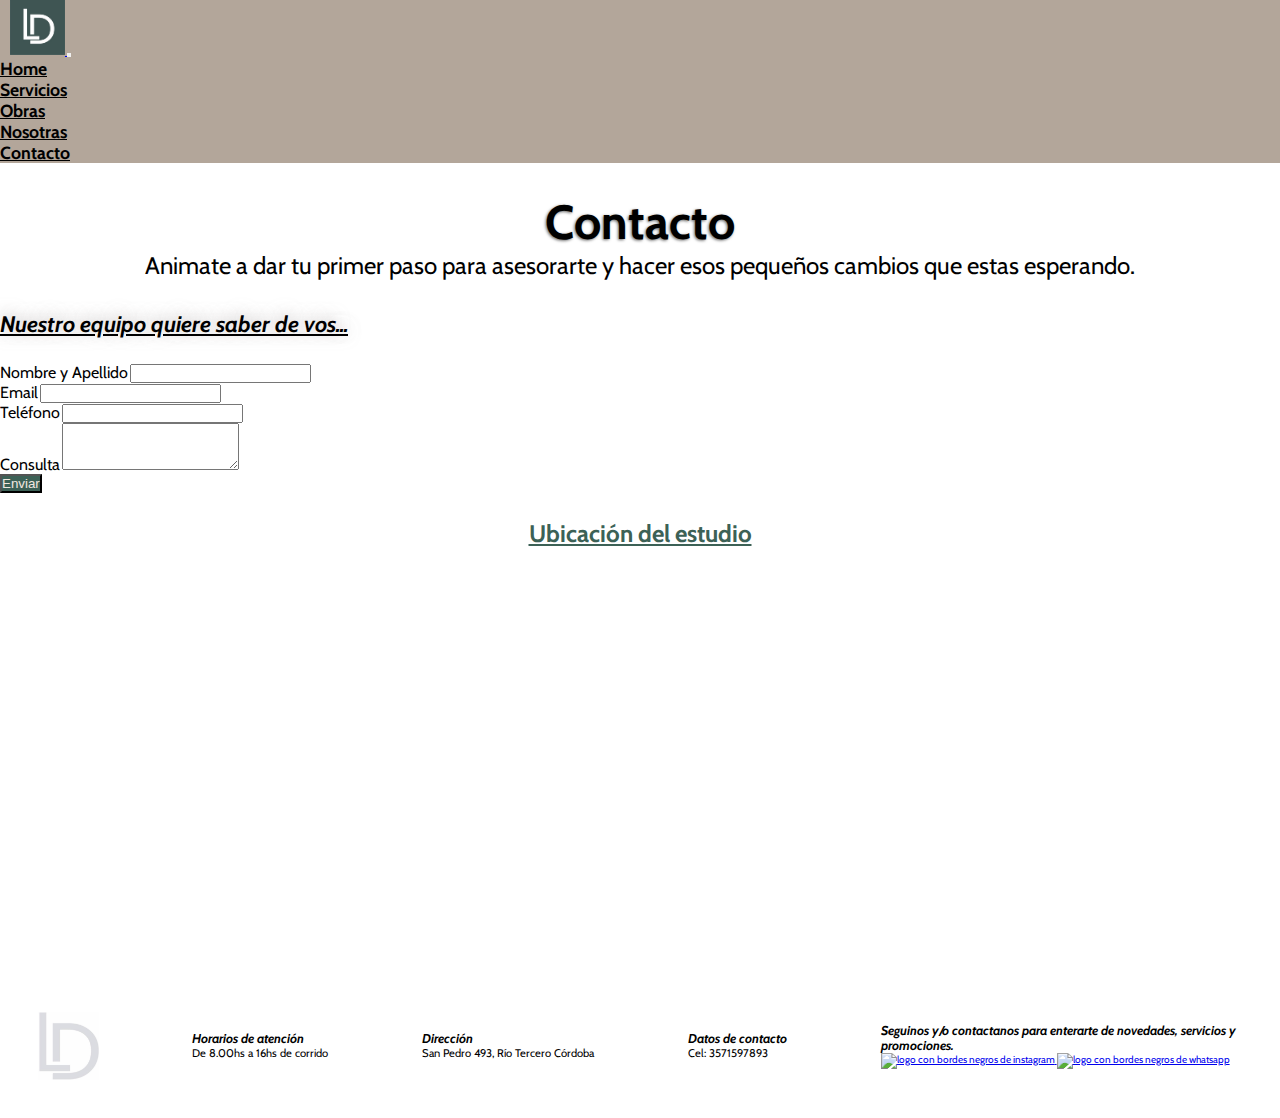
==== commit 915fc20c: "cambios 06/09/23" ====
--- a/pages/contacto.html
+++ b/pages/contacto.html
@@ -11,7 +11,7 @@
   <meta name="description" content="Estudio de arquitectura.Podemos hacer realidad tus proyectos, completando nuestro formulario de contacto, hablando directamente con 
   nosotras o te esperamos en nuestro estudio. ¡Animate a dar tu primer paso!">
 
-  <title>Contacto</title>
+  <title>Contacto│Arquitectura Demalde Lujan</title>
 
   <!--BS-->
 
@@ -29,7 +29,7 @@
     <nav class="navbar navbar-expand-lg propia-menu">
 
       <a class="navbar-brand" href="../index.html">
-        <img width="50" style="margin-left: 10px;" class="d-inline-block align-top" src="../imagenes/logocuadrado.jpg"
+        <img width="55" style="margin-left: 10px;" class="d-inline-block align-top" src="../imagenes/logocuadrado.jpg"
           alt="logo cuadrado color verde con las iniciales del estudio de arquitectura demalde lujan ">
       </a>
       <button class="navbar-toggler" type="button" data-bs-toggle="collapse" data-bs-target="#navbarNav"
--- a/css/estilos.css
+++ b/css/estilos.css
@@ -81,6 +81,9 @@
   padding-bottom: 2%;
   text-shadow: -1px -3px 15px rgba(174, 167, 167, 0.65);
 }
+.index-container .formulario .boton-formulario {
+  background-color: #8b9595;
+}
 
 /*header...........................................................................................*/
 header {
@@ -97,6 +100,7 @@
 header .propia-menu .logo {
   margin-left: 5px;
   margin-right: 5px;
+  width: 75px;
 }
 header .propia-menu .nav-link {
   color: black;
@@ -170,21 +174,24 @@
   margin: 30px;
   animation-name: h2;
   animation-iteration-count: 1;
-  animation-duration: 1s;
+  animation-duration: 3s;
   animation-delay: 1s;
 }
 @keyframes h2 {
   0% {
     transform: scale(0, 0);
   }
+  25% {
+    transform: scale(1.1, 1.1);
+  }
   50% {
-    transform: scale(1.4, 1.4);
+    transform: scale(1.2, 1.2);
   }
   75% {
     transform: scale(1.3, 1.3);
   }
   100% {
-    transform: scale(0);
+    transform: scale(1.4, 1.4);
   }
 }
 
@@ -237,11 +244,17 @@
   grid-area: item2;
   text-align: end;
 }
+.nosotras-container .contenedor-nosotras .grid-item2 .img-nosotras {
+  width: 400px;
+}
 .nosotras-container .contenedor-nosotras .grid-item3 {
   grid-area: item3;
   grid-column: 1/2;
   text-align: start;
 }
+.nosotras-container .contenedor-nosotras .grid-item3 .img-nosotras {
+  width: 400px;
+}
 .nosotras-container .contenedor-nosotras .grid-item4 {
   grid-area: item4;
   text-align: end;
@@ -255,9 +268,15 @@
   grid-area: item6;
   text-align: center;
 }
+.nosotras-container .contenedor-nosotras .grid-item6 .img-equipo {
+  width: 250px;
+}
 .nosotras-container .contenedor-nosotras .grid-item7 {
   grid-area: item7;
   text-align: center;
+}
+.nosotras-container .contenedor-nosotras .grid-item7 .img-equipo {
+  width: 250px;
 }
 
 .contacto-container .tituloForm {
@@ -300,9 +319,6 @@
 
 /*celulares--------------------------------------------------------------------*/
 @media only screen and (max-width: 500px) {
-  .header .propia-menu .logo {
-    width: 15%;
-  }
   .presentacion h1 {
     font-size: 1.9rem;
   }
@@ -352,7 +368,7 @@
     font-size: 1.2rem;
   }
   .contacto-container .tituloForm {
-    font-size: 1.1rem;
+    font-size: 1.2rem;
     padding-bottom: 5%;
   }
   .contacto-container .contenedorMapa .mapaTitulo {
@@ -375,14 +391,26 @@
   .nosotras-container .contenedor-nosotras .grid-item2 {
     text-align: center;
   }
+  .nosotras-container .contenedor-nosotras .grid-item2 .img-nosotras {
+    width: 300px;
+  }
   .nosotras-container .contenedor-nosotras .grid-item3 {
     text-align: center;
   }
+  .nosotras-container .contenedor-nosotras .grid-item3 .img-nosotras {
+    width: 300px;
+  }
   .nosotras-container .contenedor-nosotras .grid-item4 {
     text-align: center;
   }
   .nosotras-container .contenedor-nosotras .tamano-fuente {
-    font-size: 0.8rem;
+    font-size: 0.7rem;
+  }
+  .nosotras-container .contenedor-nosotras .grid-item6 .img-equipo {
+    width: 160px;
+  }
+  .nosotras-container .contenedor-nosotras .grid-item7 .img-equipo {
+    width: 160px;
   }
   .obras-container .presentacion h1 {
     font-size: 1.7rem;
@@ -390,12 +418,6 @@
   .obras-container .tarjetas-container .titulo-tarjetas-obras {
     font-size: 1.5rem;
   }
-  .contacto-container .tituloForm {
-    font-size: 1.2rem;
-  }
-  .contacto-container .mapaTitulo {
-    font-size: 1.2rem;
-  }
   .servicios-container .contenedor-servicios {
     flex-direction: column;
   }
@@ -407,6 +429,7 @@
   }
   .servicios-container .h2-servicios {
     font-size: 1.2rem;
+    animation: none;
   }
   .footer {
     flex-direction: column;
@@ -432,5 +455,137 @@
     width: 8%;
   }
 }
+/*Tablet..........................................................................................................*/
+@media screen and (min-width: 768px) and (max-width: 1024px) {
+  .presentacion h1 {
+    font-size: 2.3rem;
+  }
+  .presentacion p {
+    font-size: 1.5rem;
+  }
+  .index-container .contenidoPrincipal .flexContent {
+    flex-direction: column;
+    align-items: center;
+  }
+  .index-container .contenidoPrincipal .flexContent .texto1 {
+    text-align: justify;
+    margin-top: 5px;
+    margin-bottom: 5px;
+    padding: 0;
+  }
+  .index-container .contenidoPrincipal .flexContent .texto1 h2 {
+    font-size: 1.5rem;
+  }
+  .index-container .contenidoPrincipal .flexContent .texto1 p {
+    font-size: 1.2rem;
+  }
+  .index-container .contenidoPrincipal .flexContent .img1 {
+    width: 60%;
+  }
+  .index-container .contenidoPrincipal .flexContentDos {
+    flex-direction: column;
+    align-items: center;
+    margin: 10px;
+  }
+  .index-container .contenidoPrincipal .flexContentDos .texto2 {
+    text-align: justify;
+    margin-top: 5px;
+    margin-bottom: 5px;
+    padding: 0%;
+  }
+  .index-container .contenidoPrincipal .flexContentDos .texto2 h2 {
+    font-size: 1.5rem;
+  }
+  .index-container .contenidoPrincipal .flexContentDos .texto2 p {
+    font-size: 1.2rem;
+  }
+  .index-container .contenidoPrincipal .flexContentDos .img2 {
+    width: 60%;
+  }
+  .index-container .formulario .contenedorForm .propia {
+    font-size: 1.1rem;
+  }
+  .index-container .formulario .contenedorForm .boton-formulario {
+    font-size: 1.1rem;
+  }
+  .index-container .formulario .tituloFormIndex {
+    font-size: 1.6rem;
+  }
+  .contacto-container .tituloForm {
+    font-size: 1.3rem;
+    padding-bottom: 5%;
+  }
+  .contacto-container .propia {
+    font-size: 1.1rem;
+  }
+  .contacto-container .boton-formulario {
+    font-size: 1.1rem;
+  }
+  .contacto-container .contenedorMapa .mapaTitulo {
+    font-size: 1.2rem;
+  }
+  .nosotras-container .presentacion {
+    padding: 10px 0px;
+  }
+  .nosotras-container .mediaq {
+    display: none;
+  }
+  .nosotras-container .contenedor-nosotras .tamano-fuente {
+    font-size: 1.1rem;
+  }
+  .nosotras-container .contenedor-nosotras .grid-item2 .img-nosotras {
+    width: 300px;
+    margin-bottom: 10px;
+  }
+  .nosotras-container .contenedor-nosotras .grid-item3 .img-nosotras {
+    width: 300px;
+    margin-top: 10px;
+  }
+  .nosotras-container .contenedor-nosotras .grid-item6 .img-equipo {
+    width: 220px;
+  }
+  .nosotras-container .contenedor-nosotras .grid-item7 .img-equipo {
+    width: 220px;
+  }
+  .servicios-container .contenedor-servicios .contenedor-fila1 {
+    flex-wrap: wrap;
+    justify-content: center;
+  }
+  .servicios-container .contenedor-servicios .contenedor-fila2 {
+    flex-wrap: wrap;
+    justify-content: center;
+  }
+  .servicios-container .contenedor-servicios .p-img-servicios {
+    font-size: 1.1rem;
+    font-weight: bold;
+  }
+  .servicios-container .h2-servicios {
+    font-size: 1.4rem;
+    animation: none;
+  }
+  .footer {
+    flex-direction: column;
+    align-items: start;
+    border-top: #3c6156 solid 2px;
+    margin: 20px;
+    padding: 5px;
+  }
+  .footer .img-footer {
+    width: 10%;
+    padding: 15px 0px 15px 0px;
+  }
+  .footer p {
+    font-size: 0.9rem;
+  }
+  .footer h4 {
+    font-size: 1.1rem;
+  }
+  .footer .contenedor-redes {
+    width: 100%;
+  }
+  .footer .contenedor-redes .img-redes-footer {
+    width: 5%;
+  }
+}
 
 /*# sourceMappingURL=estilos.css.map */
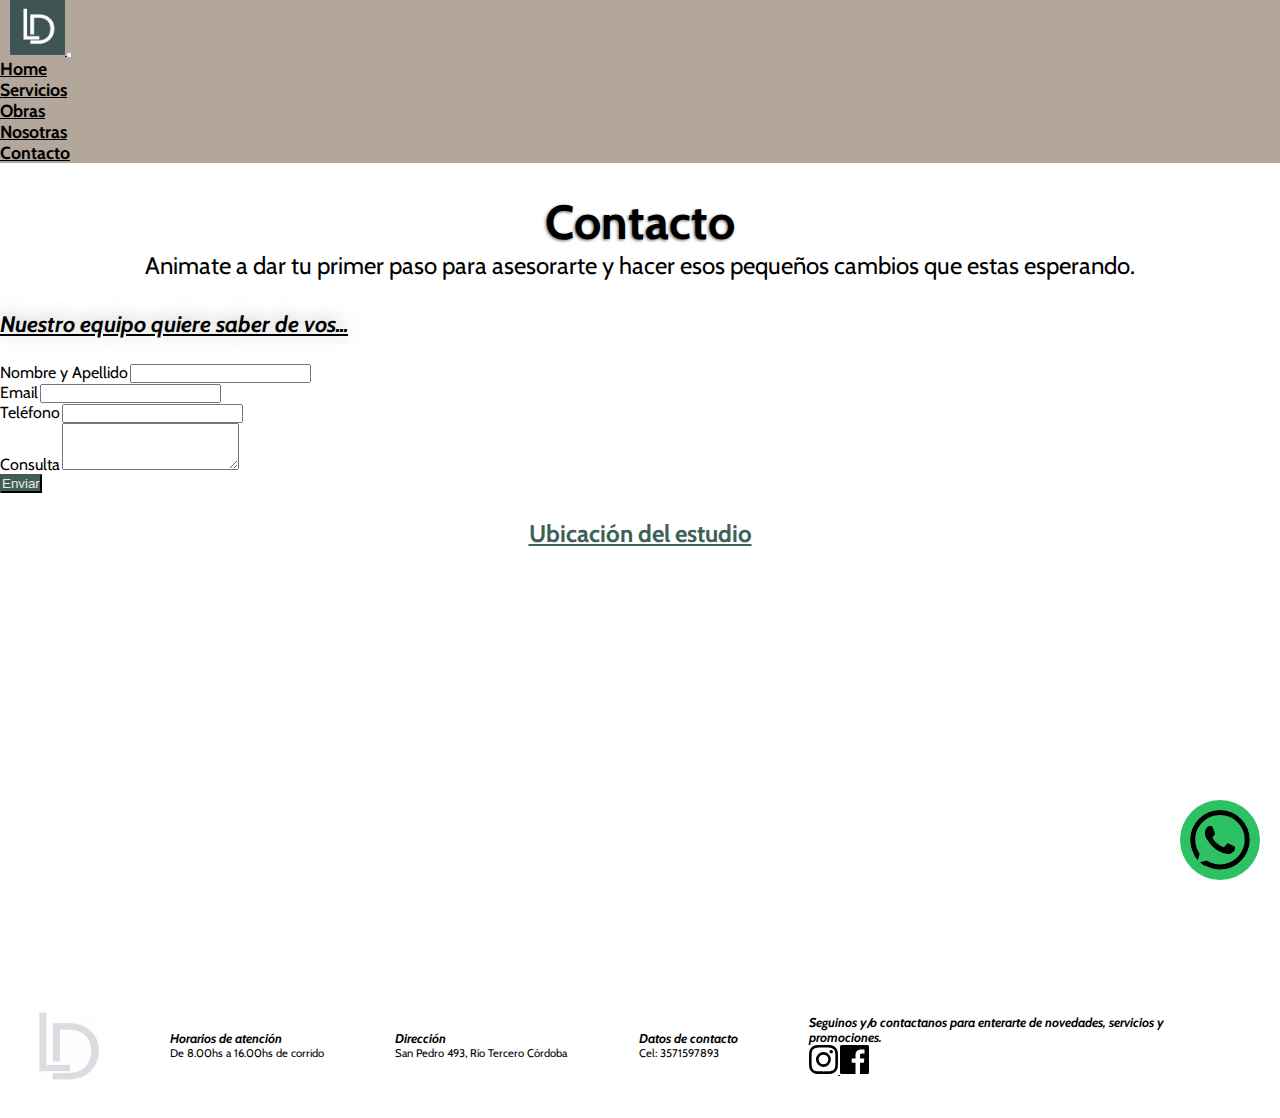
==== commit 51d35c04: "cambios 07/09/2023" ====
--- a/pages/contacto.html
+++ b/pages/contacto.html
@@ -20,6 +20,7 @@
 
   <!--CSS-->
   <link rel="stylesheet" href="../css/estilos.css">
+
 
 </head>
 
@@ -110,6 +111,8 @@
 
 
 
+
+
   </main>
 
   <!--inicio footer-->
@@ -120,7 +123,7 @@
 
     <div>
       <h4>Horarios de atención</h4>
-      <p>De 8.00hs a 16hs de corrido</p>
+      <p>De 8.00hs a 16.00hs de corrido</p>
     </div>
     <div>
       <h4>Dirección</h4>
@@ -137,17 +140,26 @@
       <h4>Seguinos y/o contactanos para enterarte de novedades, servicios y promociones.</h4>
 
       <div>
+
         <a href="https://www.instagram.com/arqdemaldelujan/" target="_blank">
-          <img class="img-redes-footer" src="../imagenes/Iconos/instagram.svg"
+          <img class="img-redes-footer" src="../imagenes/iconos/instagram.svg"
             alt="logo con bordes negros de instagram">
         </a>
 
-        <a href="https://api.whatsapp.com/message/WYN6CQQRFLDKI1?autoload=1&app_absent=0" target="_blank">
-          <img class="img-redes-footer" src="../imagenes/Iconos/whatsapp.svg" alt="logo con bordes negros de whatsapp">
+        <a href="https://www.facebook.com/arqdemaldelujan/" target="_blank">
+          <img class="img-redes-footer" src="../imagenes/iconos/facebook.svg" alt="logo con bordes negros de instagram">
         </a>
+
+
       </div>
 
+
     </div>
+
+    <!--icono de whatsapp-->
+    <a href="https://api.whatsapp.com/message/WYN6CQQRFLDKI1?autoload=1&app_absent=0" target="_blank">
+      <img class="whatsapp-icono" src="../imagenes/iconos/whatsapp.svg" alt="logo con bordes negros de whatsapp">
+    </a>
 
   </footer>
   <!--JS-->
@@ -155,6 +167,7 @@
   <script src="https://cdn.jsdelivr.net/npm/bootstrap@5.3.1/dist/js/bootstrap.bundle.min.js"
     integrity="sha384-HwwvtgBNo3bZJJLYd8oVXjrBZt8cqVSpeBNS5n7C8IVInixGAoxmnlMuBnhbgrkm"
     crossorigin="anonymous"></script>
+
 </body>
 
 </html>--- a/css/estilos.css
+++ b/css/estilos.css
@@ -138,6 +138,16 @@
 .footer .img-redes-footer {
   width: 8%;
 }
+.footer .whatsapp-icono {
+  position: fixed;
+  bottom: 20px;
+  right: 20px;
+  background-color: #2dc163;
+  padding: 10px;
+  border-radius: 50%;
+  width: 60px;
+  z-index: 999;
+}
 
 .servicios-container .contenedor-servicios {
   display: flex;
@@ -165,6 +175,7 @@
   text-align: center;
   justify-content: center;
   color: black;
+  font-weight: bold;
 }
 .servicios-container .h2-servicios {
   font-size: 1.3rem;
@@ -319,6 +330,9 @@
 
 /*celulares--------------------------------------------------------------------*/
 @media only screen and (max-width: 500px) {
+  header .propia-menu .nav-link {
+    font-size: 1rem;
+  }
   .presentacion h1 {
     font-size: 1.9rem;
   }
@@ -337,6 +351,7 @@
   }
   .index-container .contenidoPrincipal .flexContent .texto1 h2 {
     font-size: 1rem;
+    text-decoration: none;
   }
   .index-container .contenidoPrincipal .flexContent .texto1 p {
     font-size: 0.8rem;
@@ -357,6 +372,7 @@
   }
   .index-container .contenidoPrincipal .flexContentDos .texto2 h2 {
     font-size: 1rem;
+    text-decoration: none;
   }
   .index-container .contenidoPrincipal .flexContentDos .texto2 p {
     font-size: 0.8rem;
@@ -457,6 +473,9 @@
 }
 /*Tablet..........................................................................................................*/
 @media screen and (min-width: 768px) and (max-width: 1024px) {
+  header .propia-menu .nav-link {
+    font-size: 1.4rem;
+  }
   .presentacion h1 {
     font-size: 2.3rem;
   }
@@ -474,7 +493,8 @@
     padding: 0;
   }
   .index-container .contenidoPrincipal .flexContent .texto1 h2 {
-    font-size: 1.5rem;
+    font-size: 1.6rem;
+    text-decoration: none;
   }
   .index-container .contenidoPrincipal .flexContent .texto1 p {
     font-size: 1.2rem;
@@ -494,7 +514,8 @@
     padding: 0%;
   }
   .index-container .contenidoPrincipal .flexContentDos .texto2 h2 {
-    font-size: 1.5rem;
+    font-size: 1.6rem;
+    text-decoration: none;
   }
   .index-container .contenidoPrincipal .flexContentDos .texto2 p {
     font-size: 1.2rem;
@@ -503,10 +524,10 @@
     width: 60%;
   }
   .index-container .formulario .contenedorForm .propia {
-    font-size: 1.1rem;
+    font-size: 1.3rem;
   }
   .index-container .formulario .contenedorForm .boton-formulario {
-    font-size: 1.1rem;
+    font-size: 1.3rem;
   }
   .index-container .formulario .tituloFormIndex {
     font-size: 1.6rem;
@@ -557,11 +578,22 @@
   }
   .servicios-container .contenedor-servicios .p-img-servicios {
     font-size: 1.1rem;
-    font-weight: bold;
+    font-weight: bolder;
   }
   .servicios-container .h2-servicios {
     font-size: 1.4rem;
     animation: none;
+  }
+  .obras-container .tarjetas-container .p-obras {
+    font-size: 1rem;
+  }
+  .obras-container .tarjetas-container .titulo-tarjetas-obras {
+    font-size: 1.6rem;
+    font-weight: bold;
+  }
+  .obras-container .tarjetas-container .text-body-secondary {
+    font-size: 1rem;
+    font-weight: bolder;
   }
   .footer {
     flex-direction: column;
